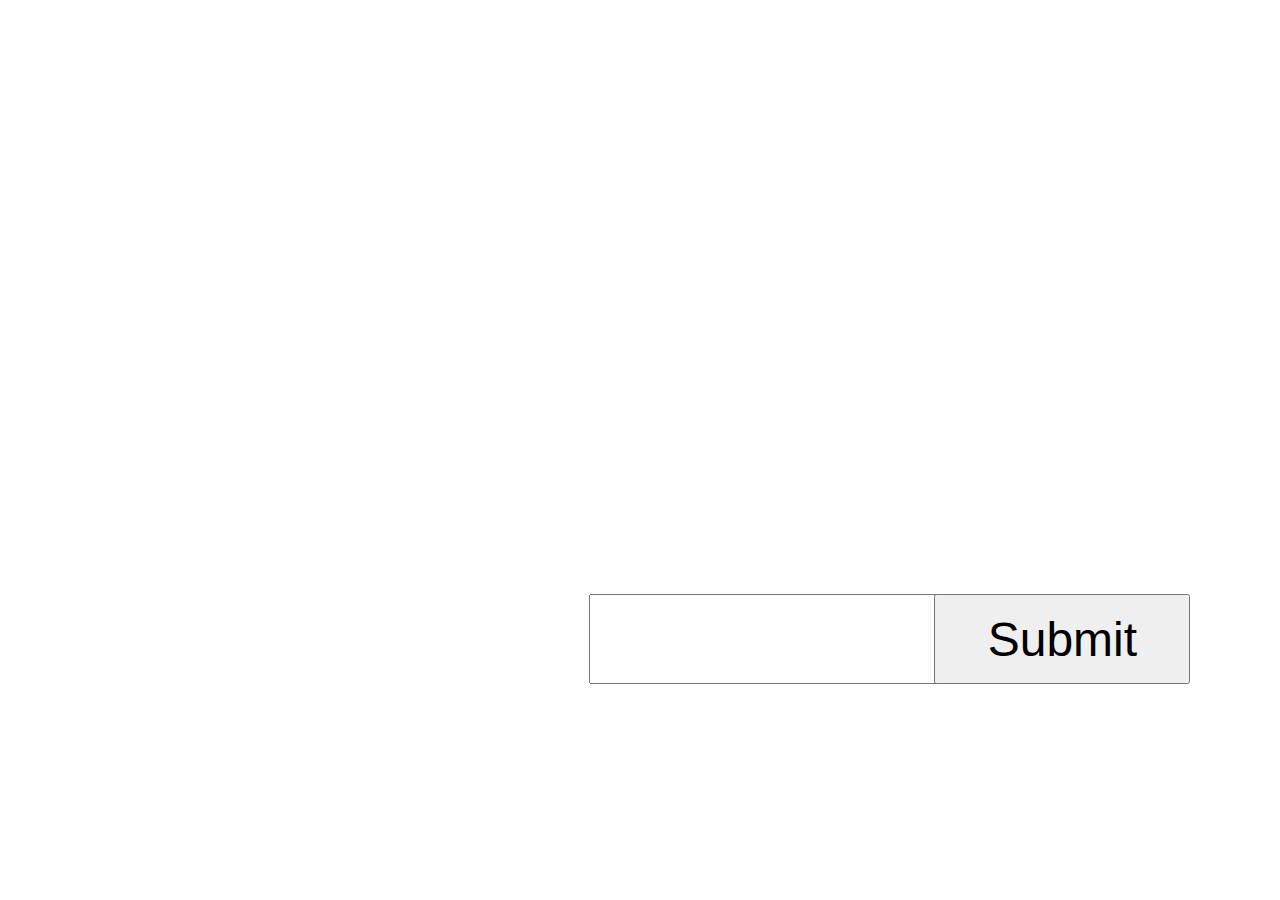
==== index.html @ 7ca93d25 "now looks like diagram" ====
<!-- Display the countdown timer in an element -->
<!-- taken from https://www.w3schools.com/howto/howto_js_countdown.asp -->
<html>
<head>
<script>
/////////
//	PAY ATTENTION HERE...

var minutes=99.5//THE NUMBER OF MINUTES ON THE TIMER
var fail_destination="http://google.co.uk/" //The page to go to when the timer runs out...
var success_destination="http://bing.co.uk/" //The page to go to when the answer is right
var question="PIN"
var answer="1234"
</script>
<script src="script.js"></script>
<link rel="stylesheet" href="escape.css">
</head>
<body>

<iframe width="55%" height=45% src="https://www.youtube.com/embed/wHFfmKZedU0" frameborder="0" allowfullscreen></iframe>

<p id="demo"></p>
<p id="question"></p>

<input id="numb">

<button type="button" onclick="myFunction()">Submit</button>

<p id="demo2"></p>



</body>
</html>
---- escape.css ----
p#demo {
    position:absolute;
    right:12%;
    top:8%;
    font-size:400%
}

p#question {
    position:absolute;
    left:25%;
    top:55%;
    font-size:400%
}
input {
    position:absolute;
    left:46%;
    top:66%;
    height:10%;
    width:30%;
    font-size:400%
}
button {
    position:absolute;
    left:73%;
    top:66%;
    height:10%;
    width:20%;
    font-size:300%
}
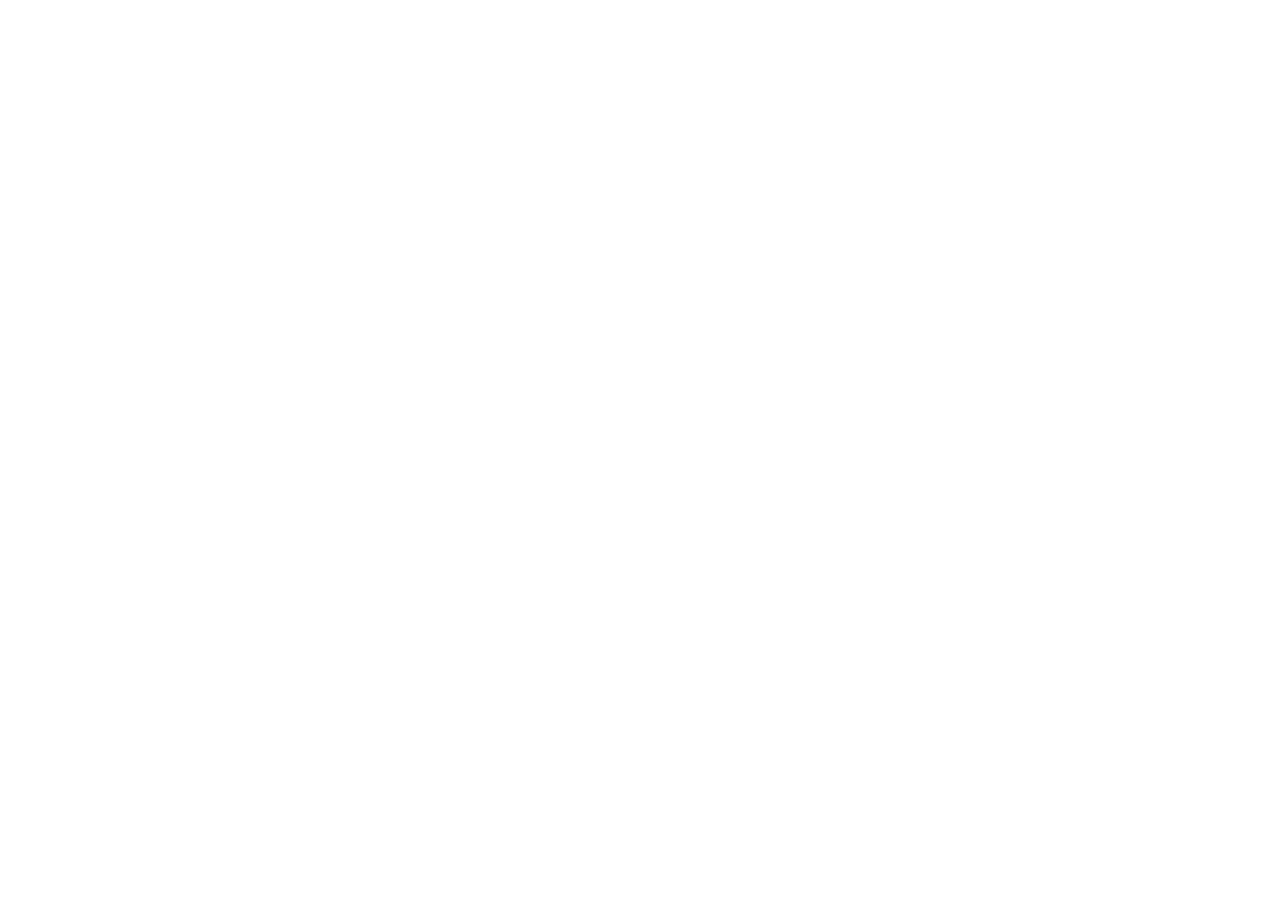
==== commit 4a0cc9f1: "start page" ====
--- a/index.html
+++ b/index.html
@@ -1,34 +1,30 @@
 <!-- Display the countdown timer in an element -->
 <!-- taken from https://www.w3schools.com/howto/howto_js_countdown.asp -->
 <html>
-<head>
+<body onload=go()>
+
+<video loop autoplay fullscreen>
+<source src="videos/intro.mp4" type="video/mp4">
+
+</video>
+
 <script>
-/////////
-//	PAY ATTENTION HERE...
-
-var minutes=99.5//THE NUMBER OF MINUTES ON THE TIMER
-var fail_destination="http://google.co.uk/" //The page to go to when the timer runs out...
-var success_destination="http://bing.co.uk/" //The page to go to when the answer is right
-var question="PIN"
-var answer="1234"
-</script>
-<script src="script.js"></script>
-<link rel="stylesheet" href="escape.css">
-</head>
-<body>
-
-<iframe width="55%" height=45% src="https://www.youtube.com/embed/wHFfmKZedU0" frameborder="0" allowfullscreen></iframe>
-
-<p id="demo"></p>
-<p id="question"></p>
-
-<input id="numb">
-
-<button type="button" onclick="myFunction()">Submit</button>
-
-<p id="demo2"></p>
+    // Your application has indicated there's an error
 
 
+function go(){
+    window.setTimeout(function(){
+
+        // Move to a new location or you can do something else
+        window.location.href = "CCTV.html";
+
+    }, 80000);
+
+}
+
+</script>
 
 </body>
+
 </html>
+
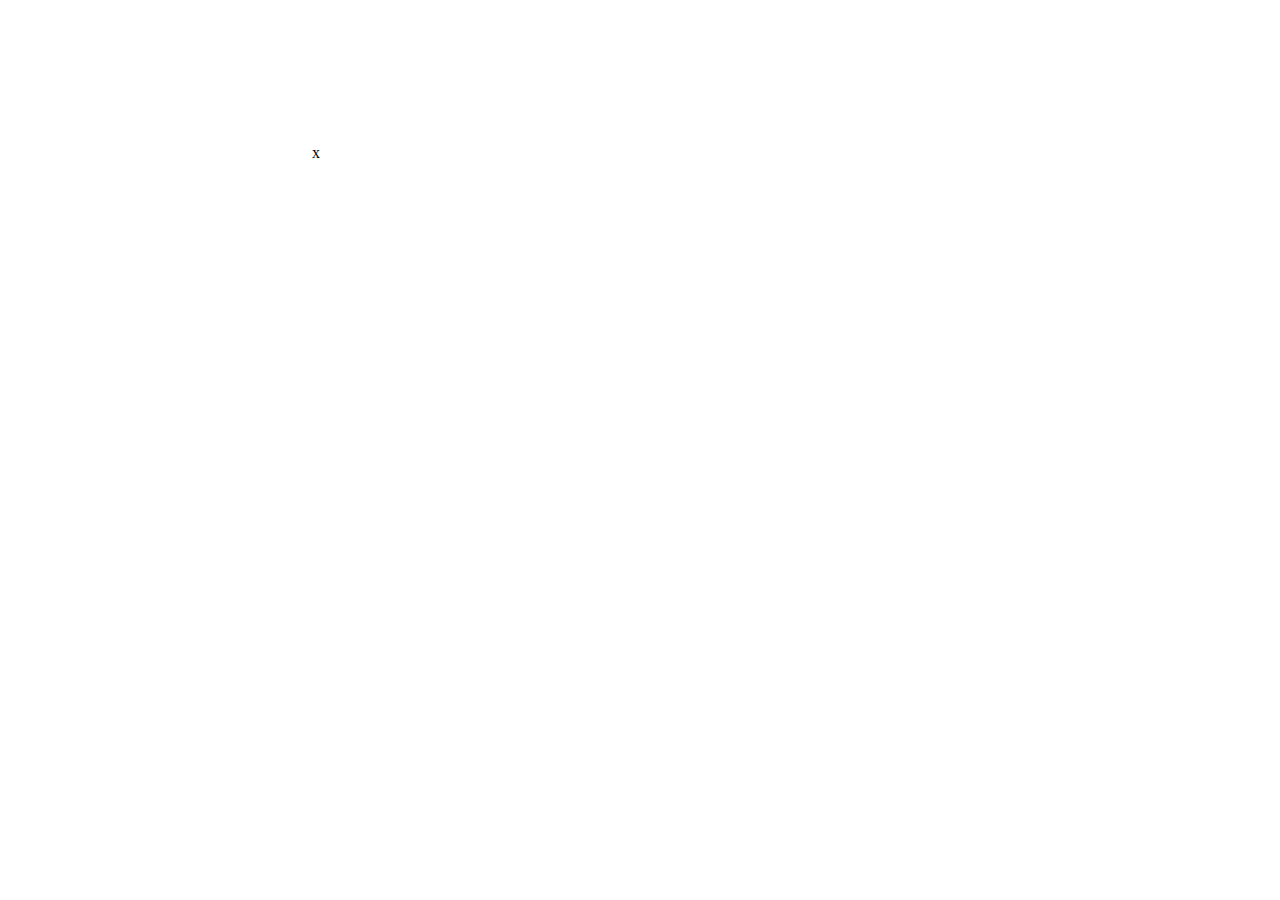
==== commit e6fdca6c: "case sensitivity" ====
--- a/index.html
+++ b/index.html
@@ -4,26 +4,28 @@
 <body onload=go()>
 
 <video loop autoplay fullscreen>
-<source src="videos/intro.mp4" type="video/mp4">
+<source src="videos/Intro.mp4" type="video/mp4">
 
 </video>
 
 <script>
     // Your application has indicated there's an error
+localStorage.removeItem("datename");
+
 
 
 function go(){
     window.setTimeout(function(){
 
         // Move to a new location or you can do something else
-        window.location.href = "CCTV.html";
+        window.location.href = "cctv.html";
 
     }, 80000);
 
 }
 
 </script>
-
+x
 </body>
 
 </html>
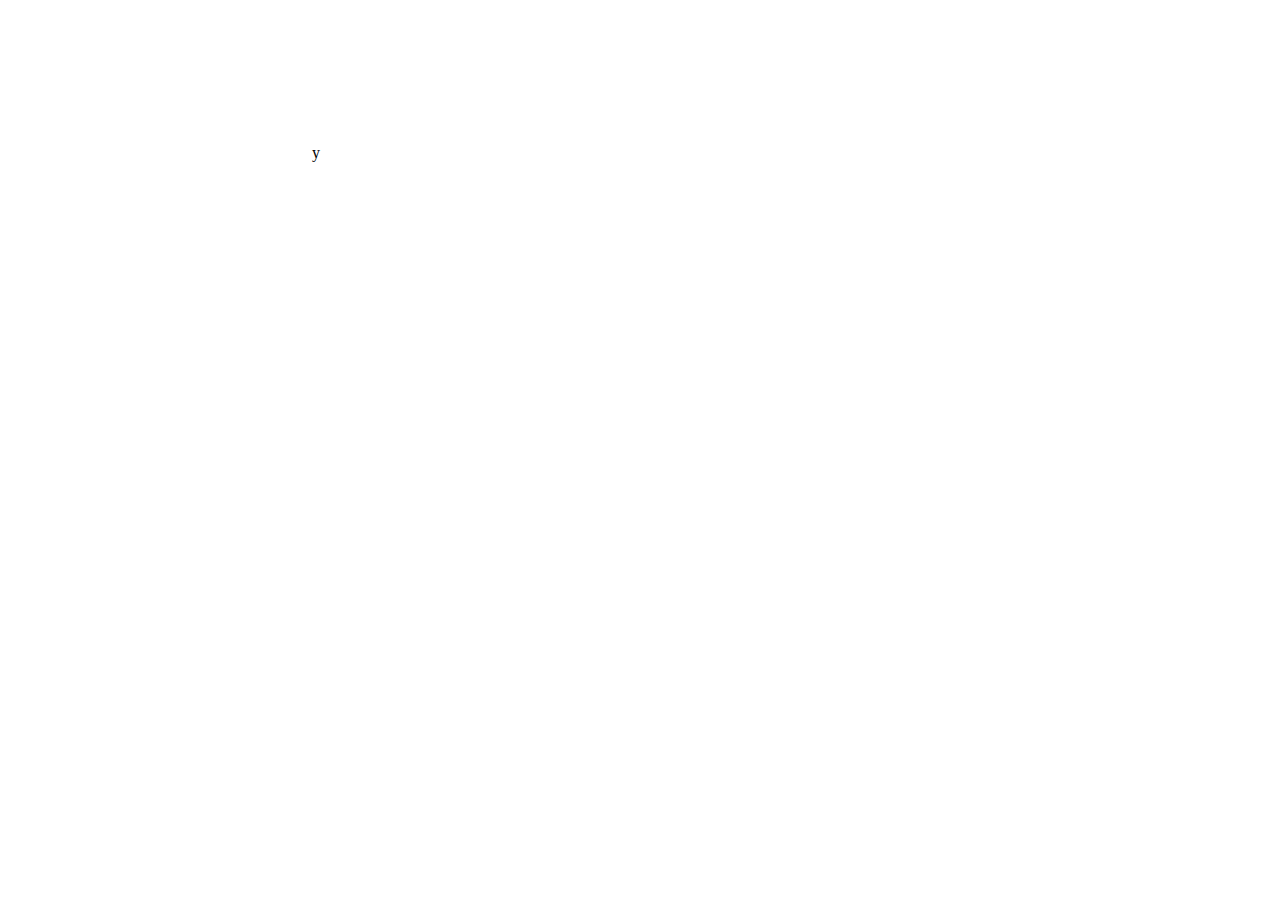
==== commit 504631a8: "case sensitivity" ====
--- a/index.html
+++ b/index.html
@@ -25,7 +25,7 @@
 }
 
 </script>
-x
+y
 </body>
 
 </html>
